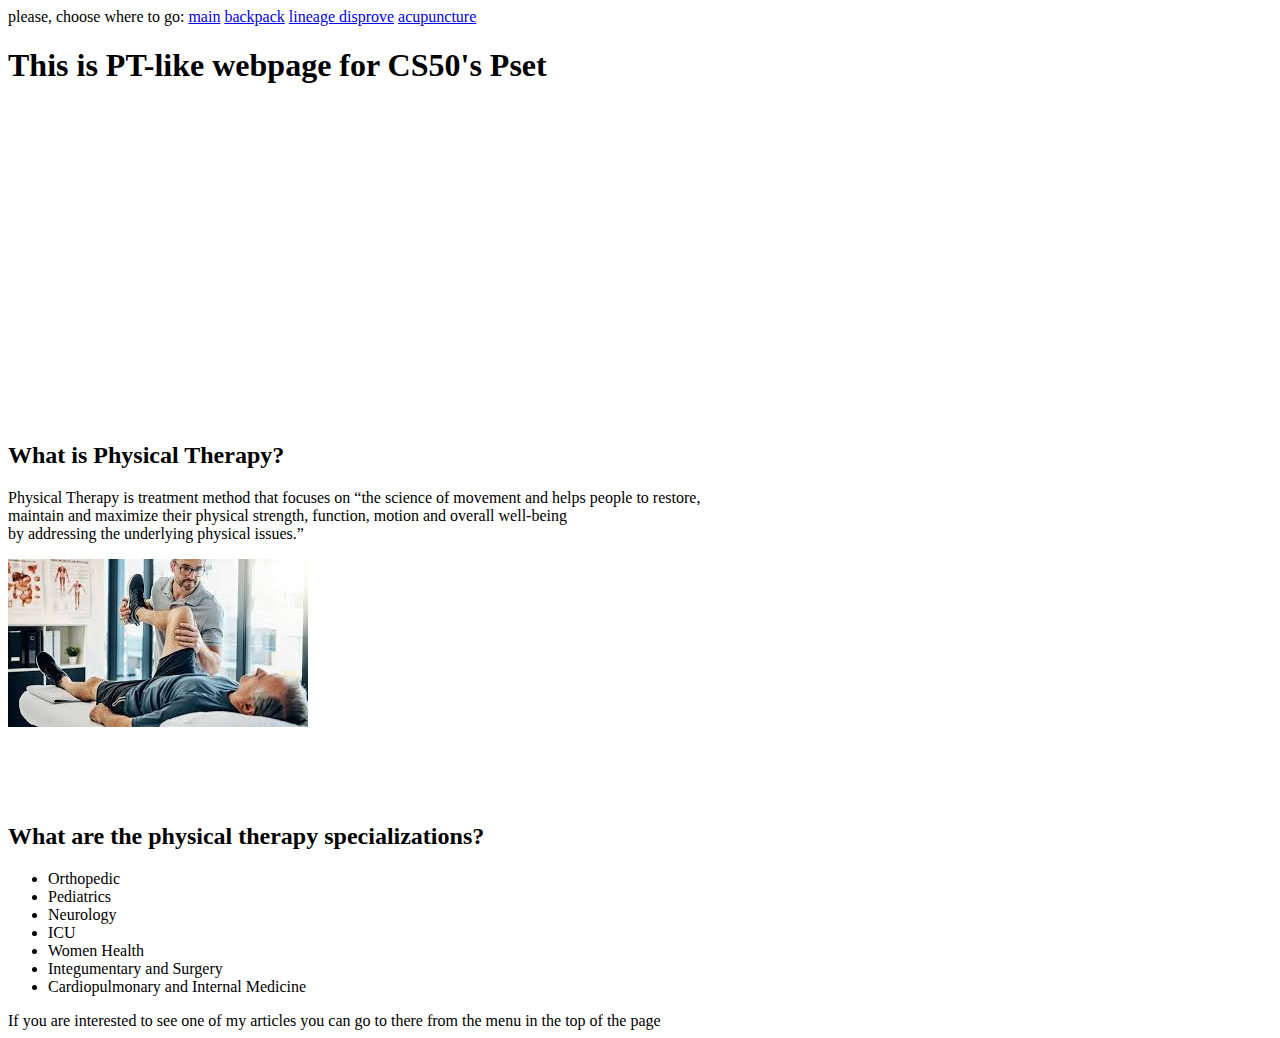
==== index.html @ dd2f0f89 "Update index.html" ====
<!DOCTYPE html>

<html lang="en">
    <head>
        <meta name="viewport" content="initial-scale=1, width=device-width">
        <link rel="icon" type="image/x-icon" href="favicon.ico">
        <link href="https://cdn.jsdelivr.net/npm/bootstrap@5.2.3/dist/css/bootstrap.min.css" rel="stylesheet" integrity="sha384-rbsA2VBKQhggwzxH7pPCaAqO46MgnOM80zW1RWuH61DGLwZJEdK2Kadq2F9CUG65" crossorigin="anonymous">
        <script src="https://cdn.jsdelivr.net/npm/bootstrap@5.2.3/dist/js/bootstrap.bundle.min.js" integrity="sha384-kenU1KFdBIe4zVF0s0G1M5b4hcpxyD9F7jL+jjXkk+Q2h455rYXK/7HAuoJl+0I4" crossorigin="anonymous"></script>
        <link href="styles.css" rel="stylesheet">
        <title>My Webpage</title>
    </head>
    <body>
        <div id="menu"> please, choose where to go:
            <a href="index.html">main</a>
            <a href="side1.html">backpack</a>
            <a href="side2.html">lineage disprove</a>
            <a href="side3.html">acupuncture</a>
         </div>
        <div class="header">
            <h1>This is PT-like webpage for CS50's Pset</h1>
        </div>

        <video width="320" height="240" autoplay muted loop>
            <source src="video.mp4" type="video/mp4">
        </video>

        <br><br><br><br><br>

        <div>
            <h2>What is Physical Therapy?</h2>
            <p>
                Physical Therapy is treatment method that focuses on
                <q>the science of movement and helps people to restore,<br>
                    maintain and maximize their physical strength, function, motion
                    and overall well-being<br>by addressing the underlying physical issues.</q>
            </p>
        </div>

        <img src="image.jpeg" alt="teaser" class="img-thumbnail">

        <br><br><br><br><br>

        <div>
            <h2>What are the physical therapy specializations?</h2>
            <ul>
                <li>Orthopedic</li>
                <li>Pediatrics</li>
                <li>Neurology</li>
                <li>ICU</li>
                <li>Women Health</li>
                <li>Integumentary and Surgery</li>
                <li>Cardiopulmonary and Internal Medicine</li>
            </ul>
        </div>

        <div>
            If you are interested to see one of my articles
            you can go to there from the menu in the top of the page
        </div>
    </body>
</html>
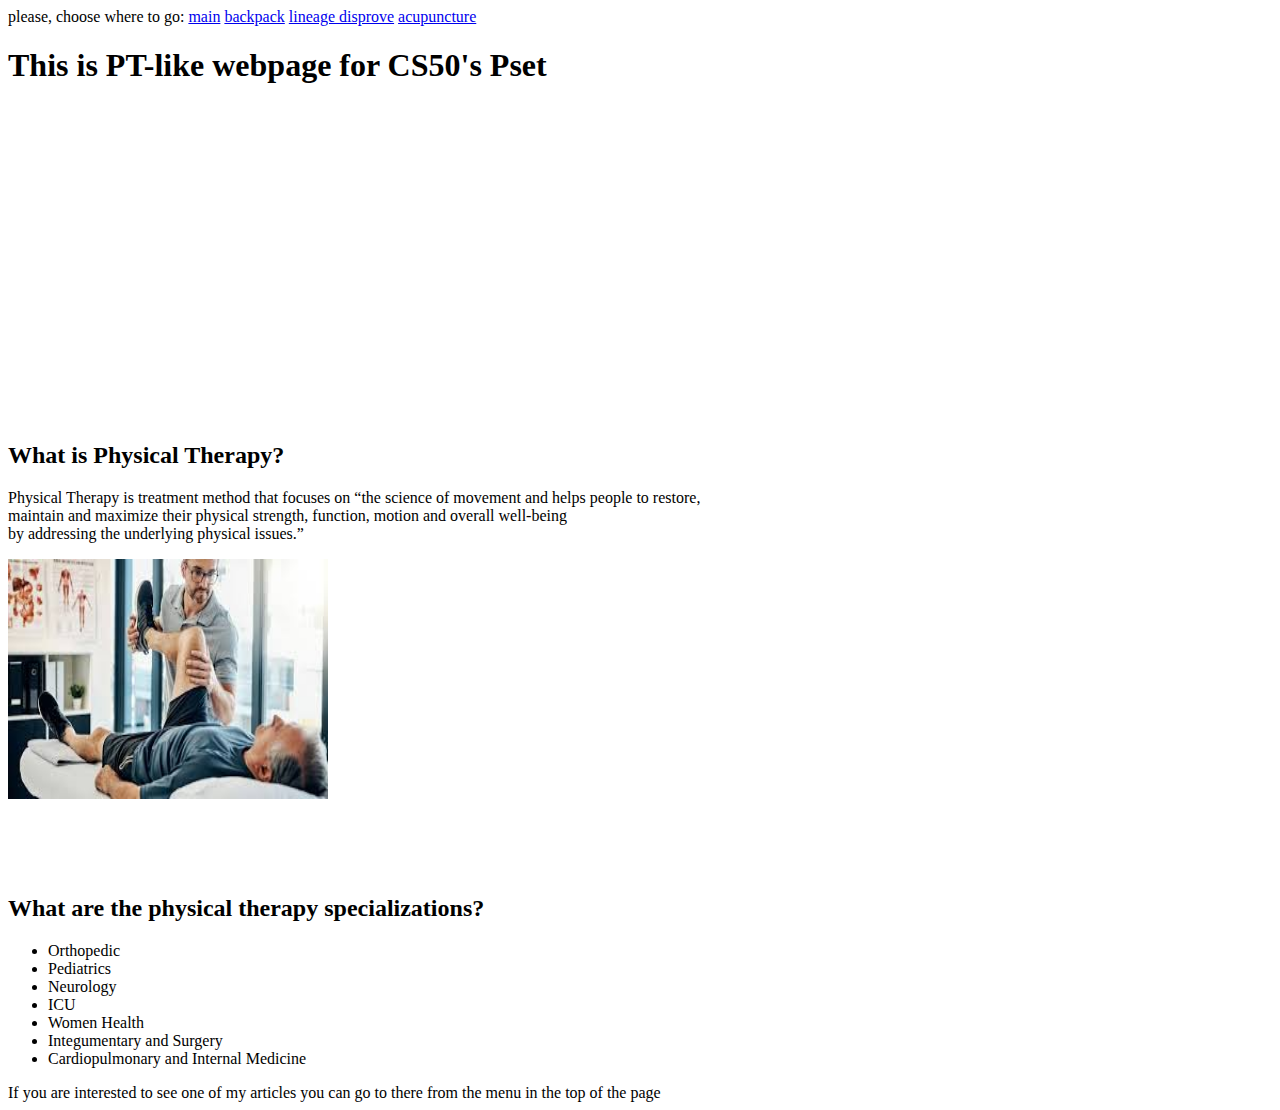
==== commit 10115dca: "Update index.html" ====
--- a/index.html
+++ b/index.html
@@ -36,7 +36,7 @@
             </p>
         </div>
 
-        <img src="image.jpeg" alt="teaser" class="img-thumbnail">
+        <img src="image.jpeg" alt="teaser" class="img-thumbnail" width="320" height="240">
 
         <br><br><br><br><br>
 
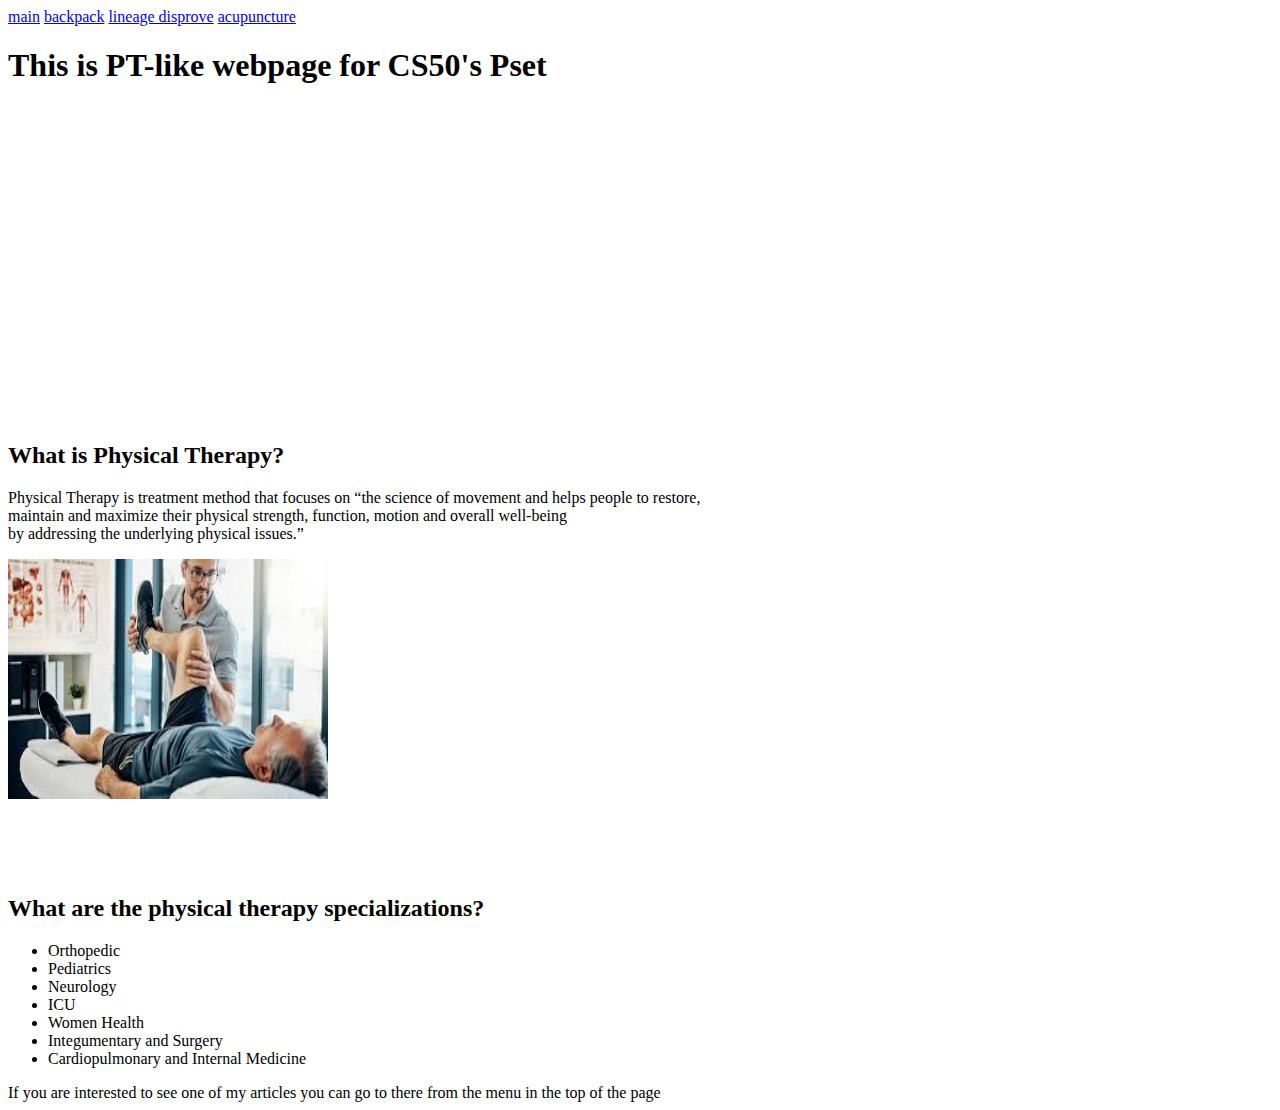
==== commit b18a0923: "Update index.html" ====
--- a/index.html
+++ b/index.html
@@ -10,8 +10,8 @@
         <title>My Webpage</title>
     </head>
     <body>
-        <div id="menu"> please, choose where to go:
-            <a href="index.html">main</a>
+        <div class="menu">
+            <a href="index.html" id="current">main</a>
             <a href="side1.html">backpack</a>
             <a href="side2.html">lineage disprove</a>
             <a href="side3.html">acupuncture</a>
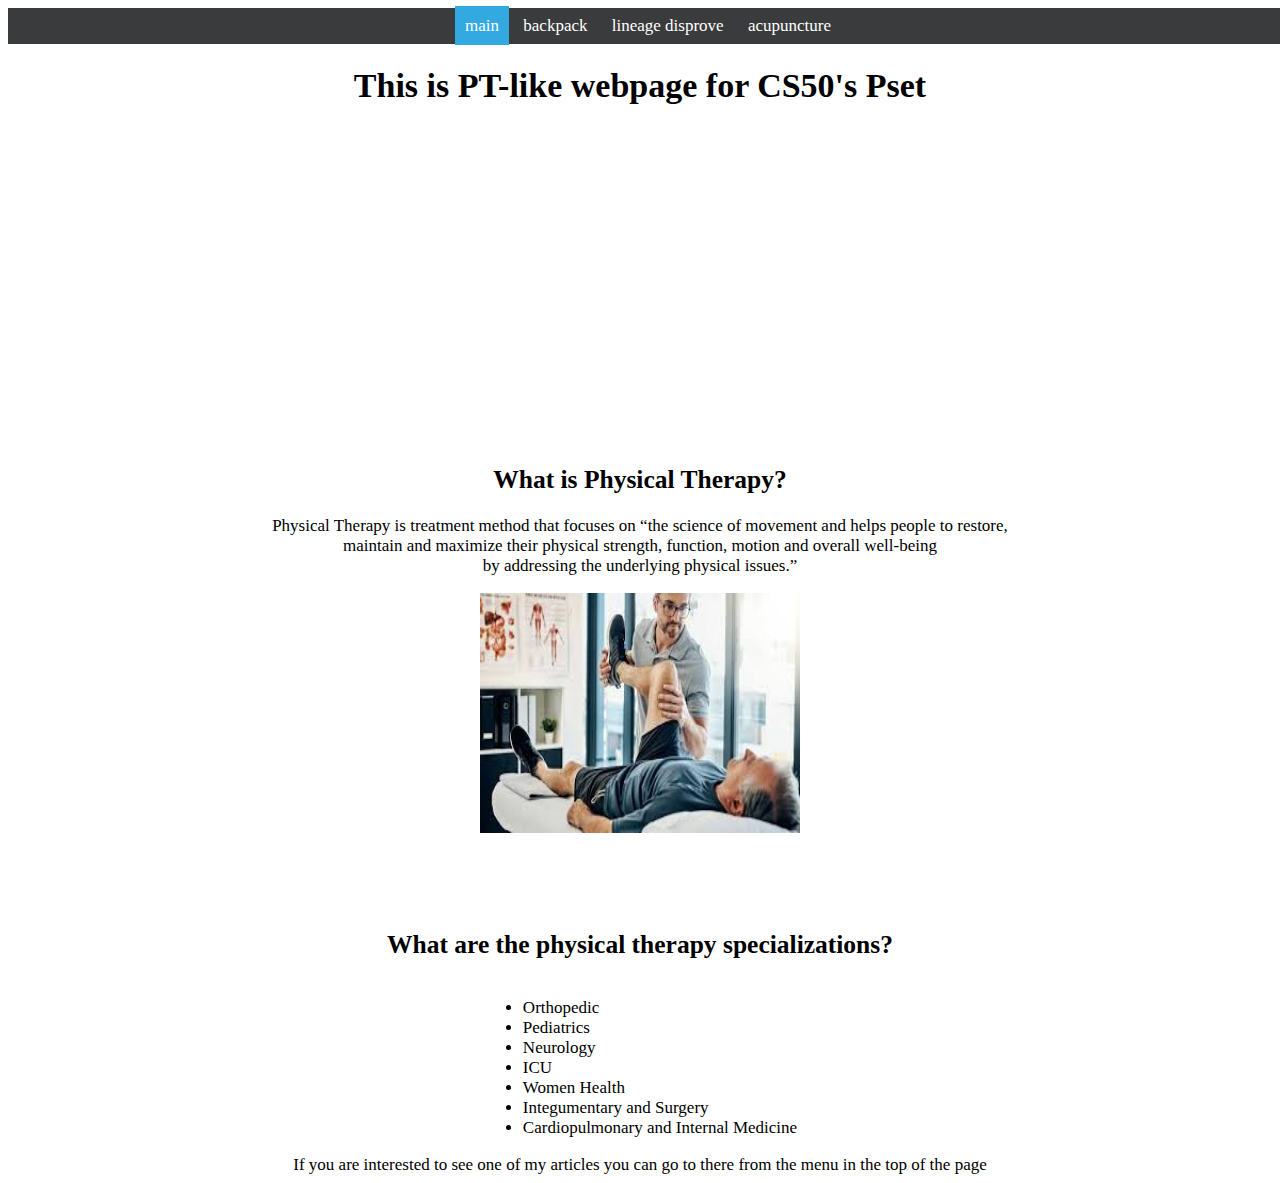
==== commit 687fe143: "Update index.html" ====
--- a/index.html
+++ b/index.html
@@ -6,7 +6,7 @@
         <link rel="icon" type="image/x-icon" href="favicon.ico">
         <link href="https://cdn.jsdelivr.net/npm/bootstrap@5.2.3/dist/css/bootstrap.min.css" rel="stylesheet" integrity="sha384-rbsA2VBKQhggwzxH7pPCaAqO46MgnOM80zW1RWuH61DGLwZJEdK2Kadq2F9CUG65" crossorigin="anonymous">
         <script src="https://cdn.jsdelivr.net/npm/bootstrap@5.2.3/dist/js/bootstrap.bundle.min.js" integrity="sha384-kenU1KFdBIe4zVF0s0G1M5b4hcpxyD9F7jL+jjXkk+Q2h455rYXK/7HAuoJl+0I4" crossorigin="anonymous"></script>
-        <link href="styles.css" rel="stylesheet">
+        <link href="styles.css" type="text/css" rel="stylesheet">
         <title>My Webpage</title>
     </head>
     <body>
--- a/styles.css
+++ b/styles.css
@@ -0,0 +1,41 @@
+.menu
+{
+    width: 100%;
+    background-color: #3a3b3c;
+    padding: 8px;
+}
+
+a
+{
+    text-align: center;
+    padding: 10px;
+    text-decoration: none;
+    color: white
+}
+
+a:hover
+{
+    background-color: #18191a;
+    color: white;
+}
+
+#current
+{
+    background-color: #32aae1;
+}
+
+body
+{
+    text-align: center;
+}
+
+ul
+{
+    display:inline-block;
+    text-align: left;
+}
+
+div
+{
+    font-size: 17px;
+}
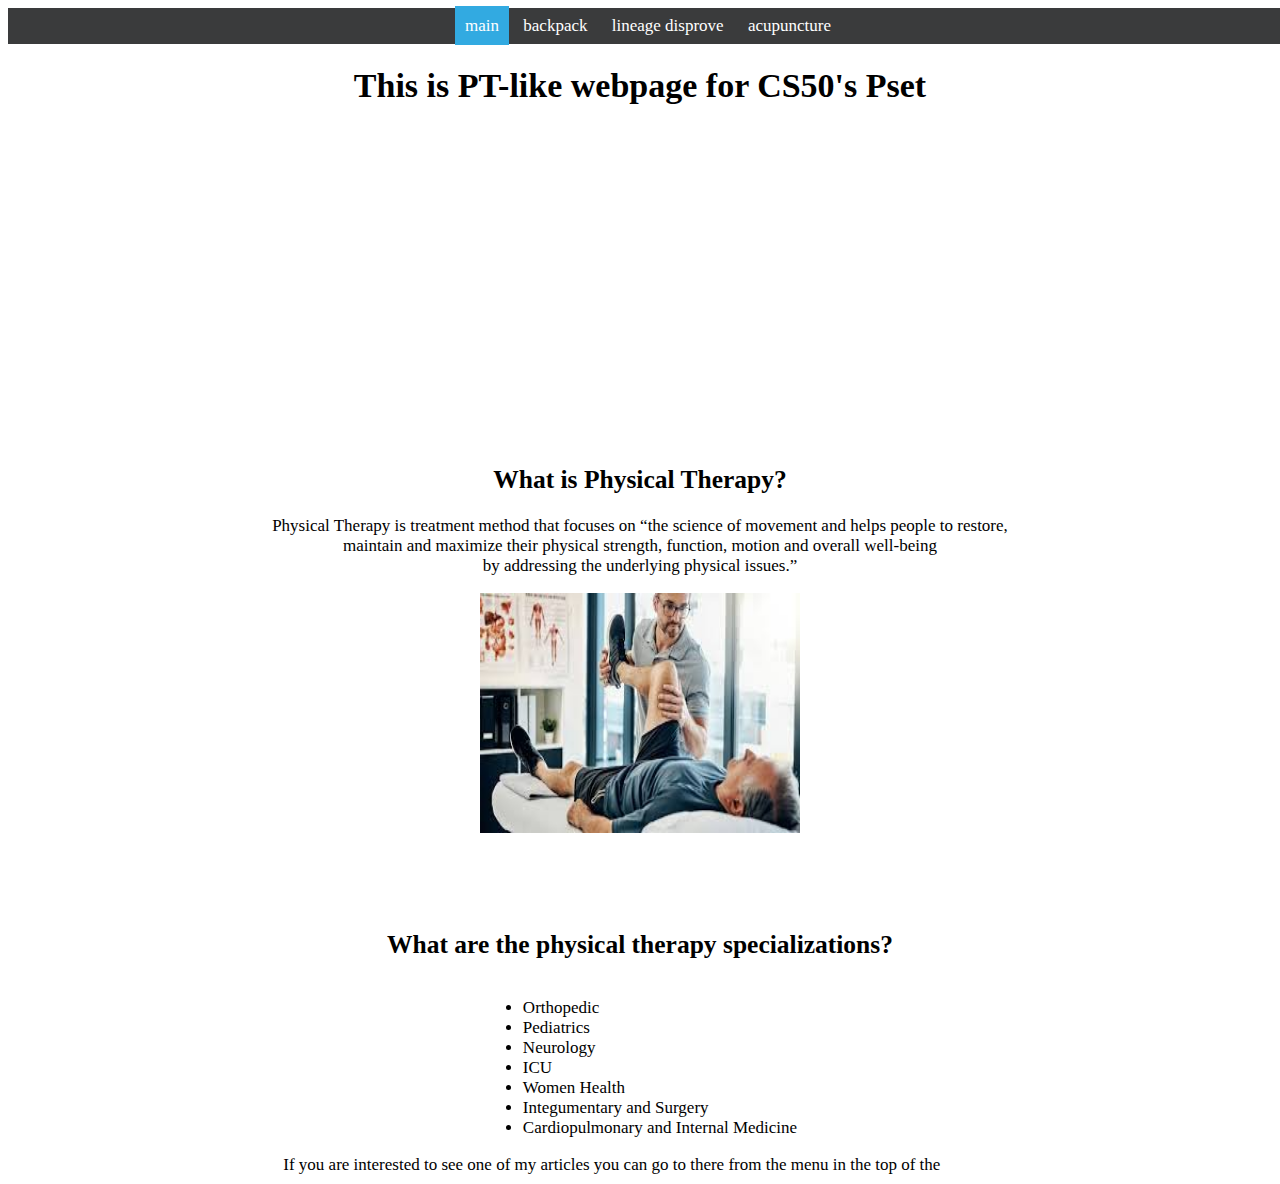
==== commit ff80a2e3: "Update index.html" ====
--- a/index.html
+++ b/index.html
@@ -6,7 +6,7 @@
         <link rel="icon" type="image/x-icon" href="favicon.ico">
         <link href="https://cdn.jsdelivr.net/npm/bootstrap@5.2.3/dist/css/bootstrap.min.css" rel="stylesheet" integrity="sha384-rbsA2VBKQhggwzxH7pPCaAqO46MgnOM80zW1RWuH61DGLwZJEdK2Kadq2F9CUG65" crossorigin="anonymous">
         <script src="https://cdn.jsdelivr.net/npm/bootstrap@5.2.3/dist/js/bootstrap.bundle.min.js" integrity="sha384-kenU1KFdBIe4zVF0s0G1M5b4hcpxyD9F7jL+jjXkk+Q2h455rYXK/7HAuoJl+0I4" crossorigin="anonymous"></script>
-        <link href="styles.css" type="text/css" rel="stylesheet">
+        <link href="styles.css" rel="stylesheet">
         <title>My Webpage</title>
     </head>
     <body>
@@ -55,7 +55,7 @@
 
         <div>
             If you are interested to see one of my articles
-            you can go to there from the menu in the top of the page
+            you can go to there from the menu in the top of the <a href="#current" id="page">page</a>
         </div>
     </body>
 </html>
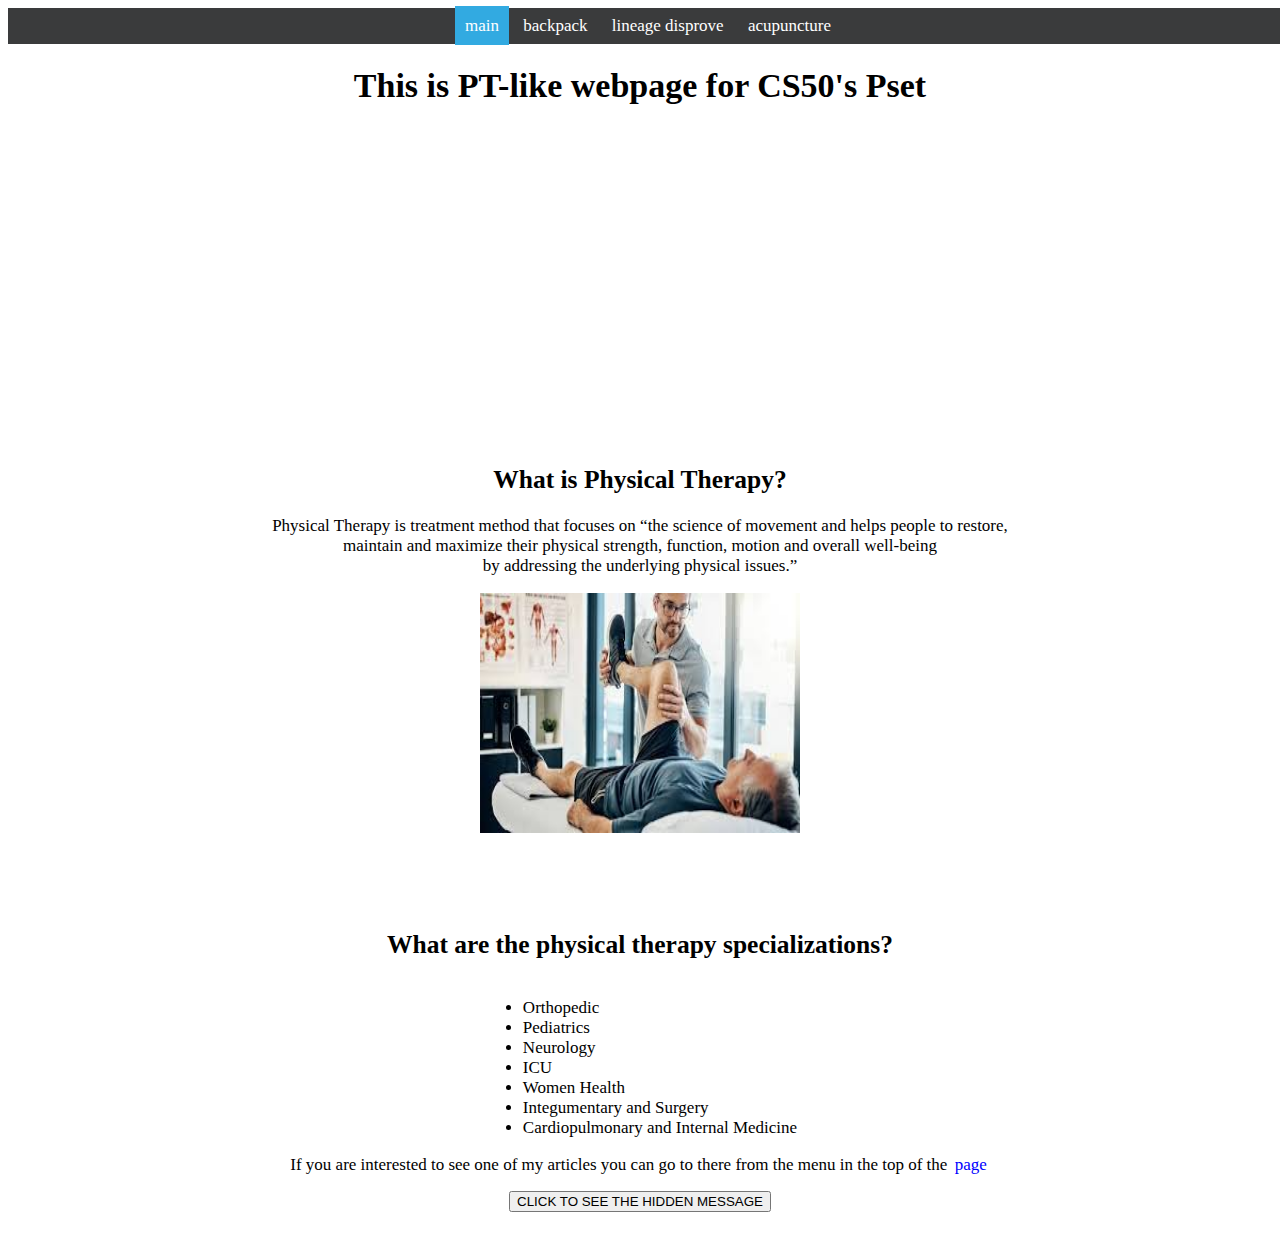
==== commit 2bdeda83: "Update index.html" ====
--- a/index.html
+++ b/index.html
@@ -7,6 +7,11 @@
         <link href="https://cdn.jsdelivr.net/npm/bootstrap@5.2.3/dist/css/bootstrap.min.css" rel="stylesheet" integrity="sha384-rbsA2VBKQhggwzxH7pPCaAqO46MgnOM80zW1RWuH61DGLwZJEdK2Kadq2F9CUG65" crossorigin="anonymous">
         <script src="https://cdn.jsdelivr.net/npm/bootstrap@5.2.3/dist/js/bootstrap.bundle.min.js" integrity="sha384-kenU1KFdBIe4zVF0s0G1M5b4hcpxyD9F7jL+jjXkk+Q2h455rYXK/7HAuoJl+0I4" crossorigin="anonymous"></script>
         <link href="styles.css" rel="stylesheet">
+        <script>
+            function doit(){
+                document.getElementById("wow").innerHTML = "<br><b>STAY SAFE ❤</b><br><br>";
+            }
+        </script>
         <title>My Webpage</title>
     </head>
     <body>
@@ -57,5 +62,9 @@
             If you are interested to see one of my articles
             you can go to there from the menu in the top of the <a href="#current" id="page">page</a>
         </div>
+        <p onclick="doit" id="wow"></p>
+        <button onclick="doit()">CLICK TO SEE THE HIDDEN MESSAGE</button>
+        <br><br><br>
+
     </body>
 </html>
--- a/styles.css
+++ b/styles.css
@@ -39,3 +39,10 @@
 {
     font-size: 17px;
 }
+
+#page
+{
+    color: blue;
+    padding: 3px;
+    background-color:white;
+}
